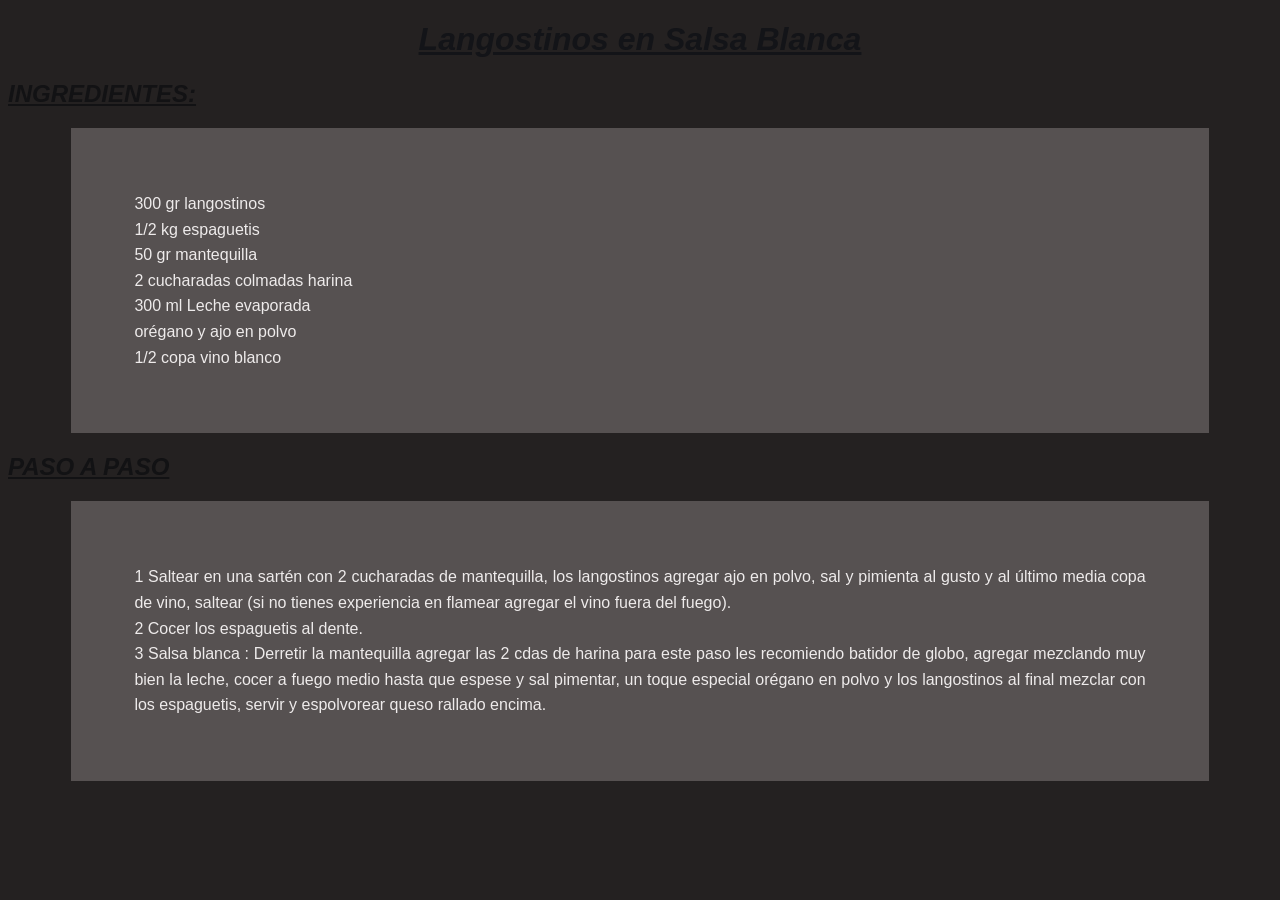
==== index.html @ 3e683bb7 "Update index.html" ====
<!DOCTYPE html>
<html lang="en">
    <head>
        <meta charset="UTF-8">
        <meta name="viewport" content="width=device-width, initial-scale=1.0">
        <title>Clase 11</title>
         <link rel="stylesheet" href="estilos1.css">
        <style>
            body{
                font-family: Arial, Helvetica, sans-serif;
                background-color: #242121;
                color: black;
                background-image: url(https://img.freepik.com/foto-gratis/fondo-textura-grunge-abstracto-aranazos_1048-20448.jpg?semt=ais_hybrid&w=740&q=80);
                background-size: 200px 70px;
                background-repeat: no-repeat;
                background-position: center;
            }
            h1{
                color: rgb(19, 20, 24);
                font-style: italic;
                text-align: center;
                text-decoration: underline;
                background-image: url(https://img-global.cpcdn.com/recipes/67e75423902689a9/640x640sq80/photo.webp);
                background-size: 100%;
                background-repeat: repeat-x;
            }
            h2{
                color: rgb(18, 18, 20);
                font-style: italic;
                text-align: left;
                text-decoration: underline;
                background-image: url(https://img.magnific.com/vector-gratis/fondo-abstracto-gradiente-gris-blanco_53876-62619.jpg?semt=ais_hybrid&w=740&q=80);
                background-size: 25%;
                background-repeat: repeat-x;
            }
            p{
                font-size: 16px;
                line-height: 1.6;
                color: rgb(238, 235, 235);
                background-color: rgba(119, 113, 113, 0.603);
                margin-left: 5%;
                margin-right: 5%;
                padding: 5%;
                text-align: justify;
            }
            strong{
                color: rgb(196, 5, 5);
                text-align: uppercase;
            }

        </style>
    </head>
    <body>
        <h1 id="experiencia"> 
            Langostinos en Salsa Blanca</h1>

        <h2>INGREDIENTES:</h2>
        <p>300 gr langostinos<br>
1/2 kg espaguetis<br>
50 gr mantequilla<br>
2 cucharadas colmadas harina<br>
300 ml Leche evaporada<br>
orégano y ajo en polvo<br>
1/2 copa vino blanco</p>
        <h2>PASO A PASO</h2>
        <P>1
Saltear en una sartén con 2 cucharadas de mantequilla, los langostinos agregar ajo en polvo, sal y pimienta al gusto y al último media copa de vino, saltear (si no tienes experiencia en flamear agregar el vino fuera del fuego).
<br>
2
Cocer los espaguetis al dente.<br>

3
Salsa blanca : Derretir la mantequilla agregar las 2 cdas de harina para este paso les recomiendo batidor de globo, agregar mezclando muy bien la leche, cocer a fuego medio hasta que espese y sal pimentar, un toque especial orégano en polvo y los langostinos al final mezclar con los espaguetis, servir y espolvorear queso rallado encima.</P>
    </body>
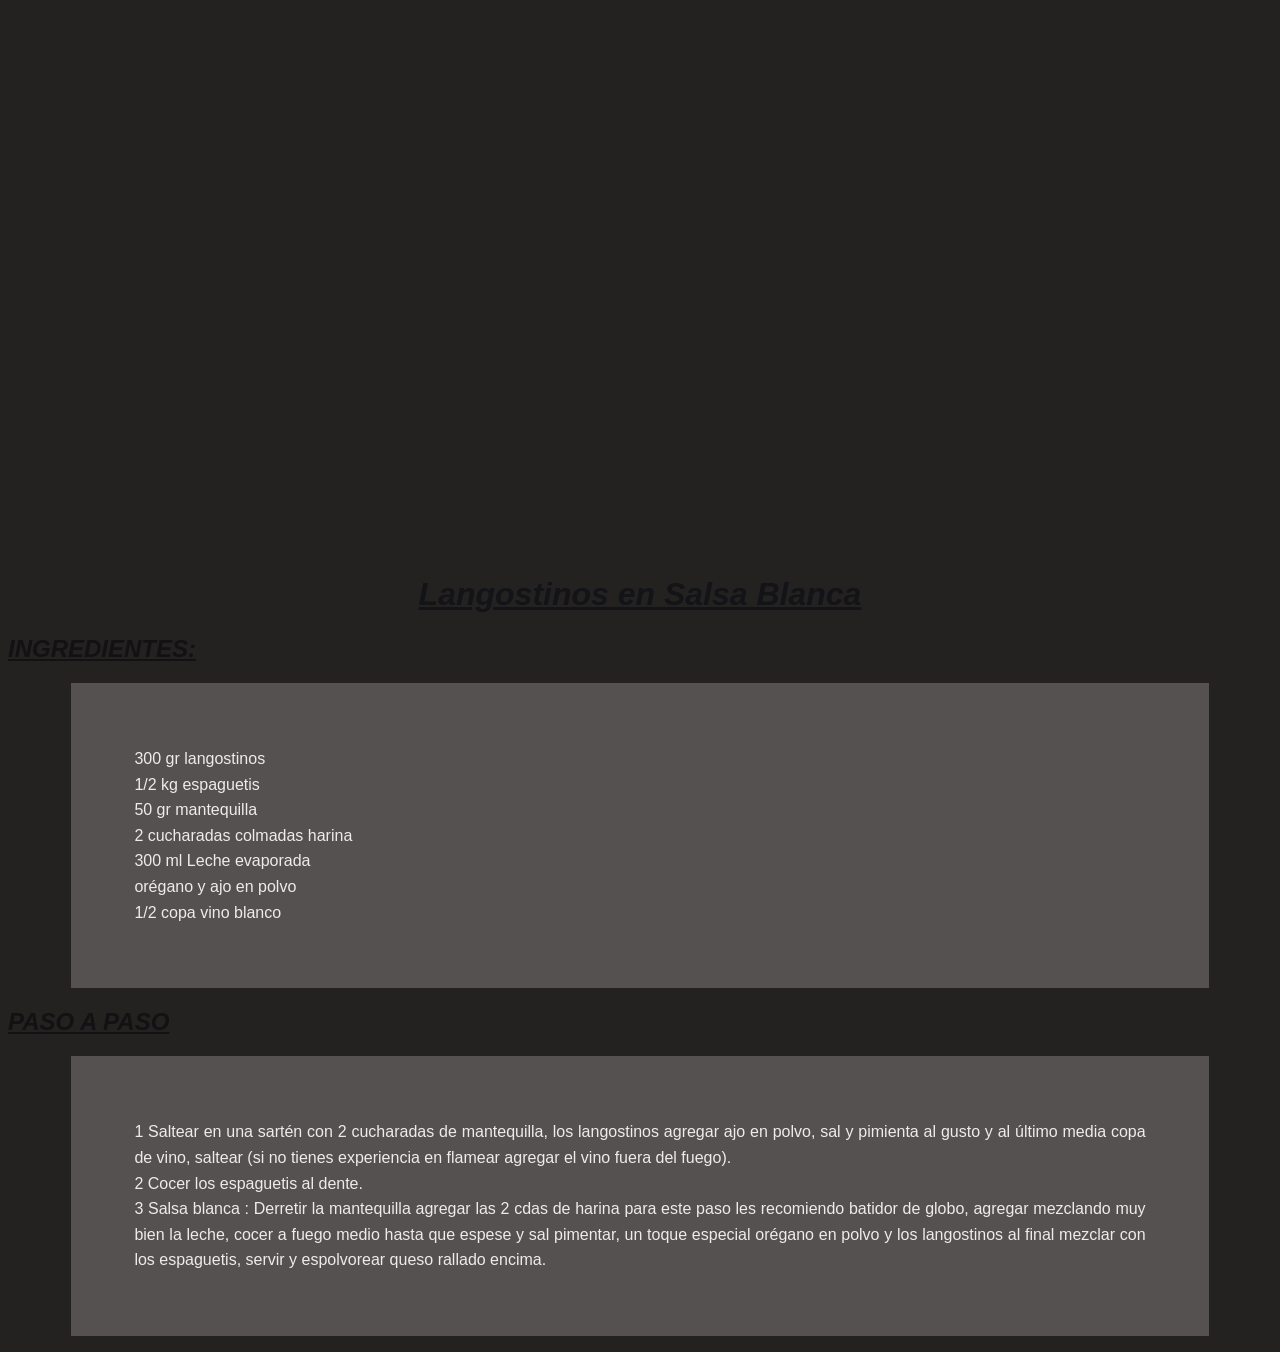
==== commit 4405b805: "Update index.html" ====
--- a/index.html
+++ b/index.html
@@ -51,7 +51,7 @@
         </style>
     </head>
     <body>
-        <h1 id="experiencia"> 
+        <h1 id="experiencia"> <br><br><br><br><br><br><br><br><br><br><br><br><br><br><br>
             Langostinos en Salsa Blanca</h1>
 
         <h2>INGREDIENTES:</h2>
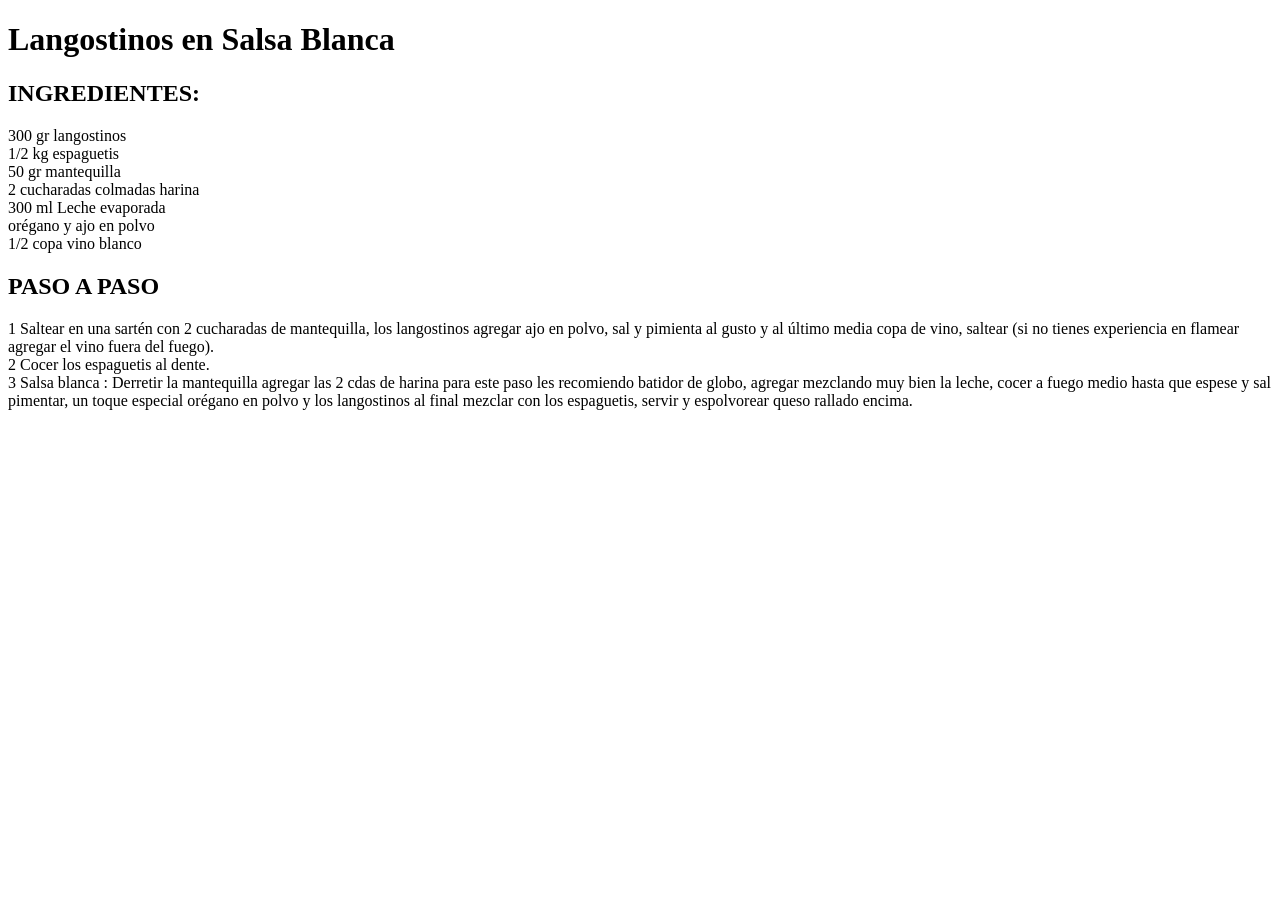
==== commit c4cd55a1: "Update index.html" ====
--- a/index.html
+++ b/index.html
@@ -5,53 +5,10 @@
         <meta name="viewport" content="width=device-width, initial-scale=1.0">
         <title>Clase 11</title>
          <link rel="stylesheet" href="estilos1.css">
-        <style>
-            body{
-                font-family: Arial, Helvetica, sans-serif;
-                background-color: #242121;
-                color: black;
-                background-image: url(https://img.freepik.com/foto-gratis/fondo-textura-grunge-abstracto-aranazos_1048-20448.jpg?semt=ais_hybrid&w=740&q=80);
-                background-size: 200px 70px;
-                background-repeat: no-repeat;
-                background-position: center;
-            }
-            h1{
-                color: rgb(19, 20, 24);
-                font-style: italic;
-                text-align: center;
-                text-decoration: underline;
-                background-image: url(https://img-global.cpcdn.com/recipes/67e75423902689a9/640x640sq80/photo.webp);
-                background-size: 100%;
-                background-repeat: repeat-x;
-            }
-            h2{
-                color: rgb(18, 18, 20);
-                font-style: italic;
-                text-align: left;
-                text-decoration: underline;
-                background-image: url(https://img.magnific.com/vector-gratis/fondo-abstracto-gradiente-gris-blanco_53876-62619.jpg?semt=ais_hybrid&w=740&q=80);
-                background-size: 25%;
-                background-repeat: repeat-x;
-            }
-            p{
-                font-size: 16px;
-                line-height: 1.6;
-                color: rgb(238, 235, 235);
-                background-color: rgba(119, 113, 113, 0.603);
-                margin-left: 5%;
-                margin-right: 5%;
-                padding: 5%;
-                text-align: justify;
-            }
-            strong{
-                color: rgb(196, 5, 5);
-                text-align: uppercase;
-            }
-
-        </style>
+        
     </head>
     <body>
-        <h1 id="experiencia"> <br><br><br><br><br><br><br><br><br><br><br><br><br><br><br>
+        <h1 id="experiencia" class="caja"> 
             Langostinos en Salsa Blanca</h1>
 
         <h2>INGREDIENTES:</h2>
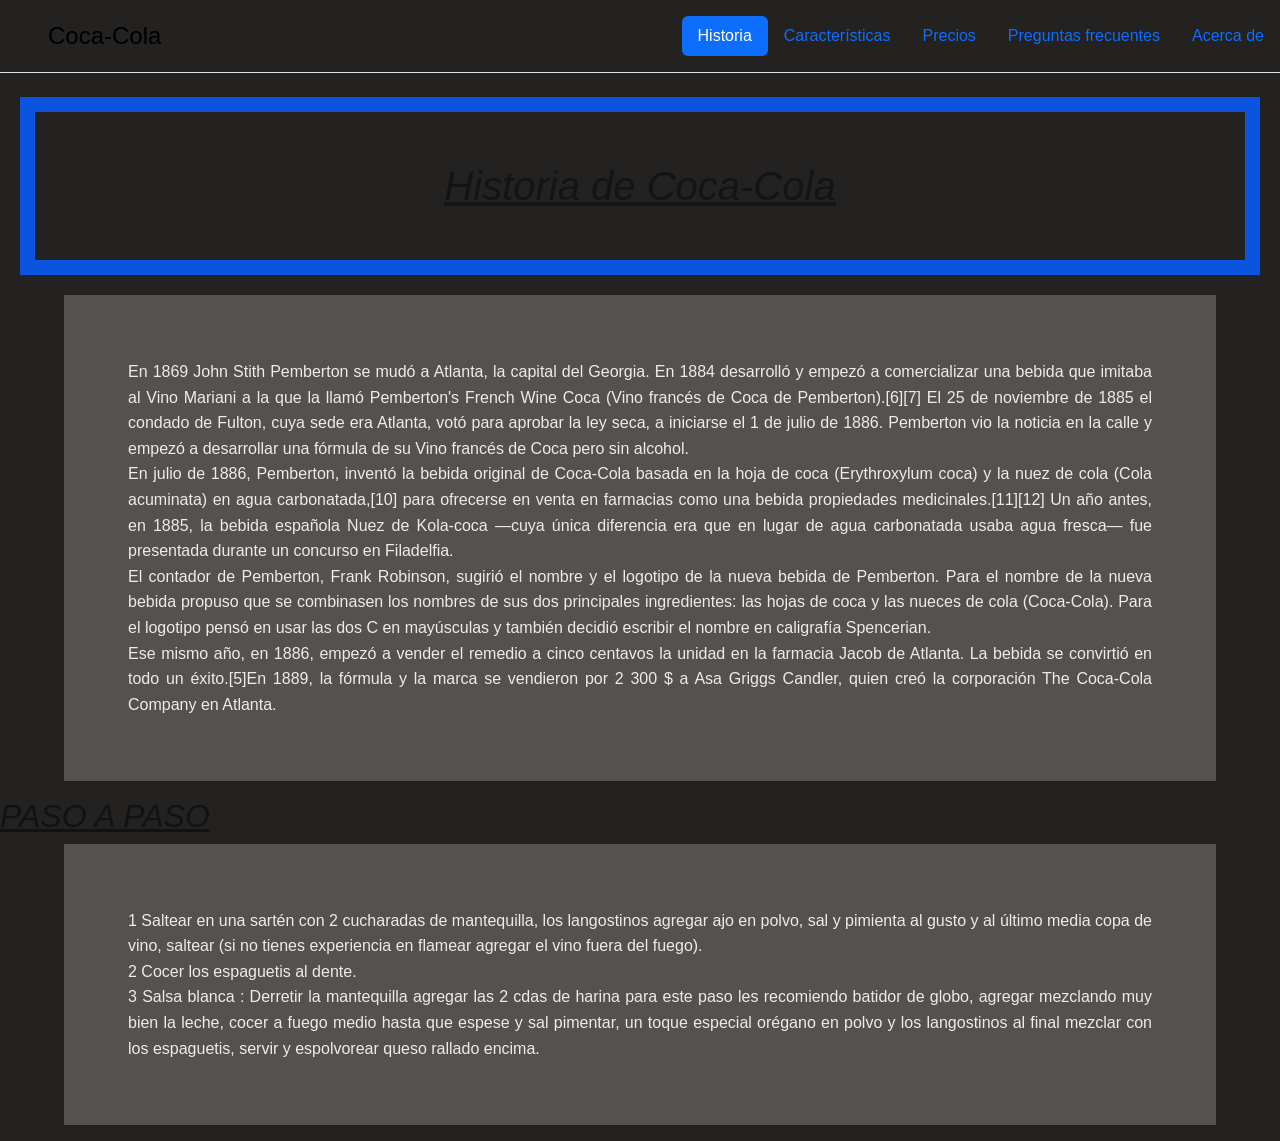
==== commit 77d9900d: "Update index.html" ====
--- a/index.html
+++ b/index.html
@@ -1,24 +1,34 @@
 <!DOCTYPE html>
 <html lang="en">
+    <document class="write"></document>
     <head>
         <meta charset="UTF-8">
         <meta name="viewport" content="width=device-width, initial-scale=1.0">
         <title>Clase 11</title>
+        <link href="https://cdn.jsdelivr.net/npm/bootstrap@5.3.8/dist/css/bootstrap.min.css" rel="stylesheet" integrity="sha384-sRIl4kxILFvY47J16cr9ZwB07vP4J8+LH7qKQnuqkuIAvNWLzeN8tE5YBujZqJLB" crossorigin="anonymous">
          <link rel="stylesheet" href="estilos1.css">
         
     </head>
     <body>
+        <header class="d-flex flex-wrap justify-content-center py-3 mb-4 border-bottom"> 
+            <a href="/" class="d-flex align-items-center mb-3 mb-md-0 me-md-auto link-body-emphasis text-decoration-none"> 
+                <svg class="bi me-2" width="40" height="32" aria-hidden="true"><use xlink:href="#bootstrap"></use></svg> 
+                <span class="fs-4">Coca-Cola</span> </a> 
+                <ul class="nav nav-pills"> 
+                    <li class="nav-item"><a href="#" class="nav-link active" aria-current="page">Historia</a></li> 
+                    <li class="nav-item"><a href="#" class="nav-link">Características</a></li> 
+                    <li class="nav-item"><a href="#" class="nav-link">Precios</a></li> 
+                    <li class="nav-item"><a href="#" class="nav-link">Preguntas frecuentes</a></li> 
+                    <li class="nav-item"><a href="#" class="nav-link">Acerca de</a></li> </ul> </header>
+       
+        <script src="test.js"> </script>
         <h1 id="experiencia" class="caja"> 
-            Langostinos en Salsa Blanca</h1>
-
-        <h2>INGREDIENTES:</h2>
-        <p>300 gr langostinos<br>
-1/2 kg espaguetis<br>
-50 gr mantequilla<br>
-2 cucharadas colmadas harina<br>
-300 ml Leche evaporada<br>
-orégano y ajo en polvo<br>
-1/2 copa vino blanco</p>
+            Historia de Coca-Cola</h1>
+        <p>En 1869 John Stith Pemberton se mudó a Atlanta, la capital del Georgia. En 1884 desarrolló y empezó a comercializar una bebida que imitaba al Vino Mariani a la que la llamó Pemberton's French Wine Coca (Vino francés de Coca de Pemberton).[6][7] El 25 de noviembre de 1885 el condado de Fulton, cuya sede era Atlanta, votó para aprobar la ley seca, a iniciarse el 1 de julio de 1886. Pemberton vio la noticia en la calle y empezó a desarrollar una fórmula de su Vino francés de Coca pero sin alcohol.<br>
+En julio de 1886, Pemberton, inventó la bebida original de Coca-Cola basada en la hoja de coca (Erythroxylum coca) y la nuez de cola (Cola acuminata) en agua carbonatada,[10] para ofrecerse en venta en farmacias como una bebida propiedades medicinales.[11][12] Un año antes, en 1885, la bebida española Nuez de Kola-coca —cuya única diferencia era que en lugar de agua carbonatada usaba agua fresca— fue presentada durante un concurso en Filadelfia.<br>
+El contador de Pemberton, Frank Robinson, sugirió el nombre y el logotipo de la nueva bebida de Pemberton. Para el nombre de la nueva bebida propuso que se combinasen los nombres de sus dos principales ingredientes: las hojas de coca y las nueces de cola (Coca-Cola). Para el logotipo pensó en usar las dos C en mayúsculas y también decidió escribir el nombre en caligrafía Spencerian.<br>
+Ese mismo año, en 1886, empezó a vender el remedio a cinco centavos la unidad en la farmacia Jacob de Atlanta. La bebida se convirtió en todo un éxito.[5]En 1889, la fórmula y la marca se vendieron por 2 300 $ a Asa Griggs Candler, quien creó la corporación The Coca-Cola Company en Atlanta.<br>
+        </p>
         <h2>PASO A PASO</h2>
         <P>1
 Saltear en una sartén con 2 cucharadas de mantequilla, los langostinos agregar ajo en polvo, sal y pimienta al gusto y al último media copa de vino, saltear (si no tienes experiencia en flamear agregar el vino fuera del fuego).
--- a/estilos1.css
+++ b/estilos1.css
@@ -0,0 +1,50 @@
+#expetiencia{
+    font-size: large;
+}
+ body{
+                font-family: Arial, Helvetica, sans-serif;
+                background-color: #242121;
+                color: black;
+                background-image: url(https://img.freepik.com/foto-gratis/fondo-textura-grunge-abstracto-aranazos_1048-20448.jpg?semt=ais_hybrid&w=740&q=80);
+                background-size: 20px 50px;
+                background-repeat: no-repeat;
+                background-position: center;
+            }
+            h1{
+                color: rgb(19, 20, 24);
+                font-style: italic;
+                text-align: center;
+                text-decoration: underline;
+                background-image: url(https://img-global.cpcdn.com/recipes/67e75423902689a9/640x640sq80/photo.webp);
+                background-size: 100%;
+                background-repeat: repeat-x;
+            }
+            h2{
+                color: rgb(18, 18, 20);
+                font-style: italic;
+                text-align: left;
+                text-decoration: underline;
+                background-image: url(https://img.magnific.com/vector-gratis/fondo-abstracto-gradiente-gris-blanco_53876-62619.jpg?semt=ais_hybrid&w=740&q=80);
+                background-size: 25%;
+                background-repeat: repeat-x;
+            }
+            p{
+                font-size: 16px;
+                line-height: 1.6;
+                color: rgb(238, 235, 235);
+                background-color: rgba(119, 113, 113, 0.603);
+                margin-left: 5%;
+                margin-right: 5%;
+                padding: 5%;
+                text-align: justify;
+            }
+            strong{
+                color: rgb(196, 5, 5);
+                text-align: uppercase;
+            }
+
+.caja {
+    padding: 50px;
+    margin: 20px;
+    border: 15px solid rgb(10, 84, 223);
+}
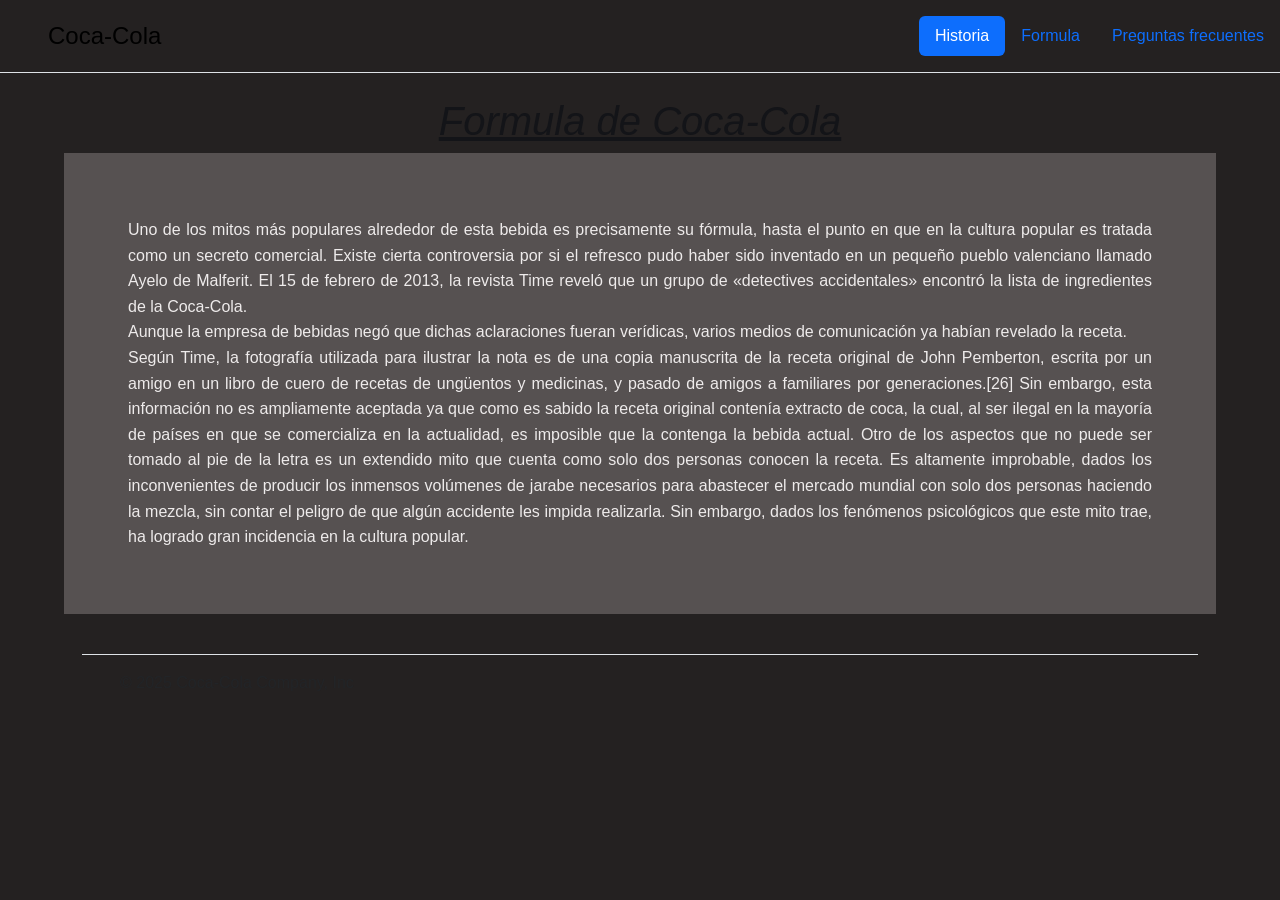
==== commit 26eb01b8: "Update index.html" ====
--- a/index.html
+++ b/index.html
@@ -13,29 +13,34 @@
         <header class="d-flex flex-wrap justify-content-center py-3 mb-4 border-bottom"> 
             <a href="/" class="d-flex align-items-center mb-3 mb-md-0 me-md-auto link-body-emphasis text-decoration-none"> 
                 <svg class="bi me-2" width="40" height="32" aria-hidden="true"><use xlink:href="#bootstrap"></use></svg> 
-                <span class="fs-4">Coca-Cola</span> </a> 
+                <span class="fs-4" style="color: rgb(0, 0, 0);">Coca-Cola</span> </a> 
                 <ul class="nav nav-pills"> 
-                    <li class="nav-item"><a href="#" class="nav-link active" aria-current="page">Historia</a></li> 
-                    <li class="nav-item"><a href="#" class="nav-link">Características</a></li> 
-                    <li class="nav-item"><a href="#" class="nav-link">Precios</a></li> 
-                    <li class="nav-item"><a href="#" class="nav-link">Preguntas frecuentes</a></li> 
-                    <li class="nav-item"><a href="#" class="nav-link">Acerca de</a></li> </ul> </header>
-       
-        <script src="test.js"> </script>
-        <h1 id="experiencia" class="caja"> 
-            Historia de Coca-Cola</h1>
-        <p>En 1869 John Stith Pemberton se mudó a Atlanta, la capital del Georgia. En 1884 desarrolló y empezó a comercializar una bebida que imitaba al Vino Mariani a la que la llamó Pemberton's French Wine Coca (Vino francés de Coca de Pemberton).[6][7] El 25 de noviembre de 1885 el condado de Fulton, cuya sede era Atlanta, votó para aprobar la ley seca, a iniciarse el 1 de julio de 1886. Pemberton vio la noticia en la calle y empezó a desarrollar una fórmula de su Vino francés de Coca pero sin alcohol.<br>
-En julio de 1886, Pemberton, inventó la bebida original de Coca-Cola basada en la hoja de coca (Erythroxylum coca) y la nuez de cola (Cola acuminata) en agua carbonatada,[10] para ofrecerse en venta en farmacias como una bebida propiedades medicinales.[11][12] Un año antes, en 1885, la bebida española Nuez de Kola-coca —cuya única diferencia era que en lugar de agua carbonatada usaba agua fresca— fue presentada durante un concurso en Filadelfia.<br>
-El contador de Pemberton, Frank Robinson, sugirió el nombre y el logotipo de la nueva bebida de Pemberton. Para el nombre de la nueva bebida propuso que se combinasen los nombres de sus dos principales ingredientes: las hojas de coca y las nueces de cola (Coca-Cola). Para el logotipo pensó en usar las dos C en mayúsculas y también decidió escribir el nombre en caligrafía Spencerian.<br>
-Ese mismo año, en 1886, empezó a vender el remedio a cinco centavos la unidad en la farmacia Jacob de Atlanta. La bebida se convirtió en todo un éxito.[5]En 1889, la fórmula y la marca se vendieron por 2 300 $ a Asa Griggs Candler, quien creó la corporación The Coca-Cola Company en Atlanta.<br>
-        </p>
-        <h2>PASO A PASO</h2>
-        <P>1
-Saltear en una sartén con 2 cucharadas de mantequilla, los langostinos agregar ajo en polvo, sal y pimienta al gusto y al último media copa de vino, saltear (si no tienes experiencia en flamear agregar el vino fuera del fuego).
-<br>
-2
-Cocer los espaguetis al dente.<br>
+                    <li class="nav-item" style="color: antiquewhite;"><a href="clase16.HTML" class="nav-link active" aria-current="page">Historia</a></li> 
+                    <li class="nav-item" style="color: antiquewhite;"><a href="formula.HTML" class="nav-link">Formula</a></li> 
+                    <li class="nav-item" style="color: antiquewhite;"><a href="preguntas.HTML" class="nav-link">Preguntas frecuentes</a></li> 
+                </ul> 
+                </header>
 
-3
-Salsa blanca : Derretir la mantequilla agregar las 2 cdas de harina para este paso les recomiendo batidor de globo, agregar mezclando muy bien la leche, cocer a fuego medio hasta que espese y sal pimentar, un toque especial orégano en polvo y los langostinos al final mezclar con los espaguetis, servir y espolvorear queso rallado encima.</P>
+<h1>Formula de Coca-Cola</h1>
+<p> Uno de los mitos más populares alrededor de esta bebida es precisamente su fórmula, hasta el punto en que en la cultura popular es tratada como un secreto comercial. Existe cierta controversia por si el refresco pudo haber sido inventado en un pequeño pueblo valenciano llamado Ayelo de Malferit. El 15 de febrero de 2013, la revista Time reveló que un grupo de «detectives accidentales» encontró la lista de ingredientes de la Coca-Cola.<br>
+Aunque la empresa de bebidas negó que dichas aclaraciones fueran verídicas, varios medios de comunicación ya habían revelado la receta.<br>
+Según Time, la fotografía utilizada para ilustrar la nota es de una copia manuscrita de la receta original de John Pemberton, escrita por un amigo en un libro de cuero de recetas de ungüentos y medicinas, y pasado de amigos a familiares por generaciones.[26] Sin embargo, esta información no es ampliamente aceptada ya que como es sabido la receta original contenía extracto de coca, la cual, al ser ilegal en la mayoría de países en que se comercializa en la actualidad, es imposible que la contenga la bebida actual. Otro de los aspectos que no puede ser tomado al pie de la letra es un extendido mito que cuenta como solo dos personas conocen la receta. Es altamente improbable, dados los inconvenientes de producir los inmensos volúmenes de jarabe necesarios para abastecer el mercado mundial con solo dos personas haciendo la mezcla, sin contar el peligro de que algún accidente les impida realizarla. Sin embargo, dados los fenómenos psicológicos que este mito trae, ha logrado gran incidencia en la cultura popular.
+</p>
+ <img src="https://upload.wikimedia.org/wikipedia/commons/a/af/Commercial._At_the_Coca_Cola_Plant_BAnQ_P48S1P06539.jpg"
+        style="width: 500px; display: block; margin: auto;" alt="">
+
+
+
+
+                  <div class="container"> <footer class="d-flex flex-wrap justify-content-between align-items-center py-3 my-4 border-top"> 
+            <div class="col-md-4 d-flex align-items-center"> 
+                <a href="/" class="mb-3 me-2 mb-md-0 text-body-secondary text-decoration-none lh-1" aria-label="Oreja"> 
+                    <svg class="bi" width="30" height="24" aria-hidden="true"><use xlink:href="#bootstrap"></use></svg> </a> 
+                    <span class="mb-3 mb-md-0 text-body-secondary" style="color: #ffffff;;">© 2025 Coca-Cola Company, Inc</span> </div> 
+                <ul class="nav col-md-4 justify-content-end list-unstyled d-flex"> 
+                    <li class="ms-3"><a class="text-body-secondary" href="#" aria-label="Instagram">
+                        <svg class="bi" width="24" height="24" aria-hidden="true"> <use xlink:href="#instagram"></use></svg></a></li> 
+                            <li class="ms-3"><a class="text-body-secondary" href="#" aria-label="Facebook">
+                                <svg class="bi" width="24" height="24">
+                                    <use xlink:href="#facebook"></use></svg></a></li> </ul> </footer> </div>
     </body>
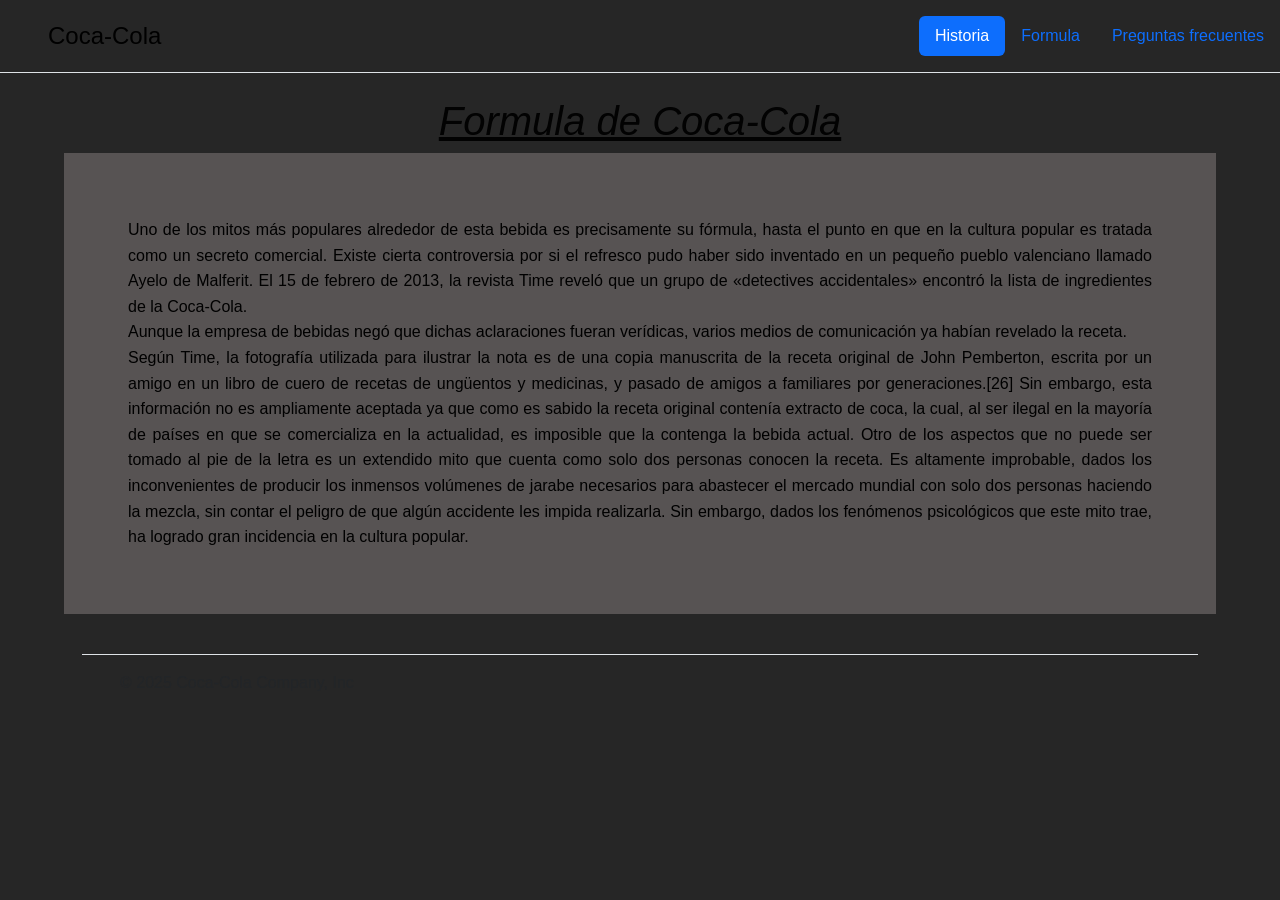
==== commit 2ee91e1a: "Update index.html" ====
--- a/index.html
+++ b/index.html
@@ -15,7 +15,7 @@
                 <svg class="bi me-2" width="40" height="32" aria-hidden="true"><use xlink:href="#bootstrap"></use></svg> 
                 <span class="fs-4" style="color: rgb(0, 0, 0);">Coca-Cola</span> </a> 
                 <ul class="nav nav-pills"> 
-                    <li class="nav-item" style="color: antiquewhite;"><a href="clase16.HTML" class="nav-link active" aria-current="page">Historia</a></li> 
+                    <li class="nav-item" style="color: antiquewhite;"><a href="index.html" class="nav-link active" aria-current="page">Historia</a></li> 
                     <li class="nav-item" style="color: antiquewhite;"><a href="formula.HTML" class="nav-link">Formula</a></li> 
                     <li class="nav-item" style="color: antiquewhite;"><a href="preguntas.HTML" class="nav-link">Preguntas frecuentes</a></li> 
                 </ul> 
--- a/estilos1.css
+++ b/estilos1.css
@@ -3,35 +3,35 @@
 }
  body{
                 font-family: Arial, Helvetica, sans-serif;
-                background-color: #242121;
-                color: black;
-                background-image: url(https://img.freepik.com/foto-gratis/fondo-textura-grunge-abstracto-aranazos_1048-20448.jpg?semt=ais_hybrid&w=740&q=80);
-                background-size: 20px 50px;
-                background-repeat: no-repeat;
+                background-color: #0c0c0ce3;
+                color: rgb(0, 0, 0);
+                background-image: url(https://www.coca-cola.com/content/dam/onexp/pe/es/home-images/history/artwork-folder/global_history_first_bottle_campaign_card_1280x1024.jpg);
+                background-size: 100%;
+                background-repeat: repeat;
                 background-position: center;
             }
             h1{
-                color: rgb(19, 20, 24);
+                color: rgb(2, 2, 2);
                 font-style: italic;
                 text-align: center;
                 text-decoration: underline;
-                background-image: url(https://img-global.cpcdn.com/recipes/67e75423902689a9/640x640sq80/photo.webp);
-                background-size: 100%;
+                background-image: url(https://png.pngtree.com/thumb_back/fh260/background/20210827/pngtree-curve-color-block-watercolor-splash-beige-background-image_771090.jpg);
+                background-size: 75%;
                 background-repeat: repeat-x;
             }
-            h2{
+            h4{
                 color: rgb(18, 18, 20);
                 font-style: italic;
-                text-align: left;
+                text-align: center;
                 text-decoration: underline;
-                background-image: url(https://img.magnific.com/vector-gratis/fondo-abstracto-gradiente-gris-blanco_53876-62619.jpg?semt=ais_hybrid&w=740&q=80);
+                background-image: url(https://png.pngtree.com/thumb_back/fh260/background/20210827/pngtree-curve-color-block-watercolor-splash-beige-background-image_771090.jpg);
                 background-size: 25%;
                 background-repeat: repeat-x;
             }
             p{
                 font-size: 16px;
                 line-height: 1.6;
-                color: rgb(238, 235, 235);
+                color: rgb(0, 0, 0);
                 background-color: rgba(119, 113, 113, 0.603);
                 margin-left: 5%;
                 margin-right: 5%;
@@ -46,5 +46,5 @@
 .caja {
     padding: 50px;
     margin: 20px;
-    border: 15px solid rgb(10, 84, 223);
+    border: 15px solid rgb(3, 5, 10);
 }
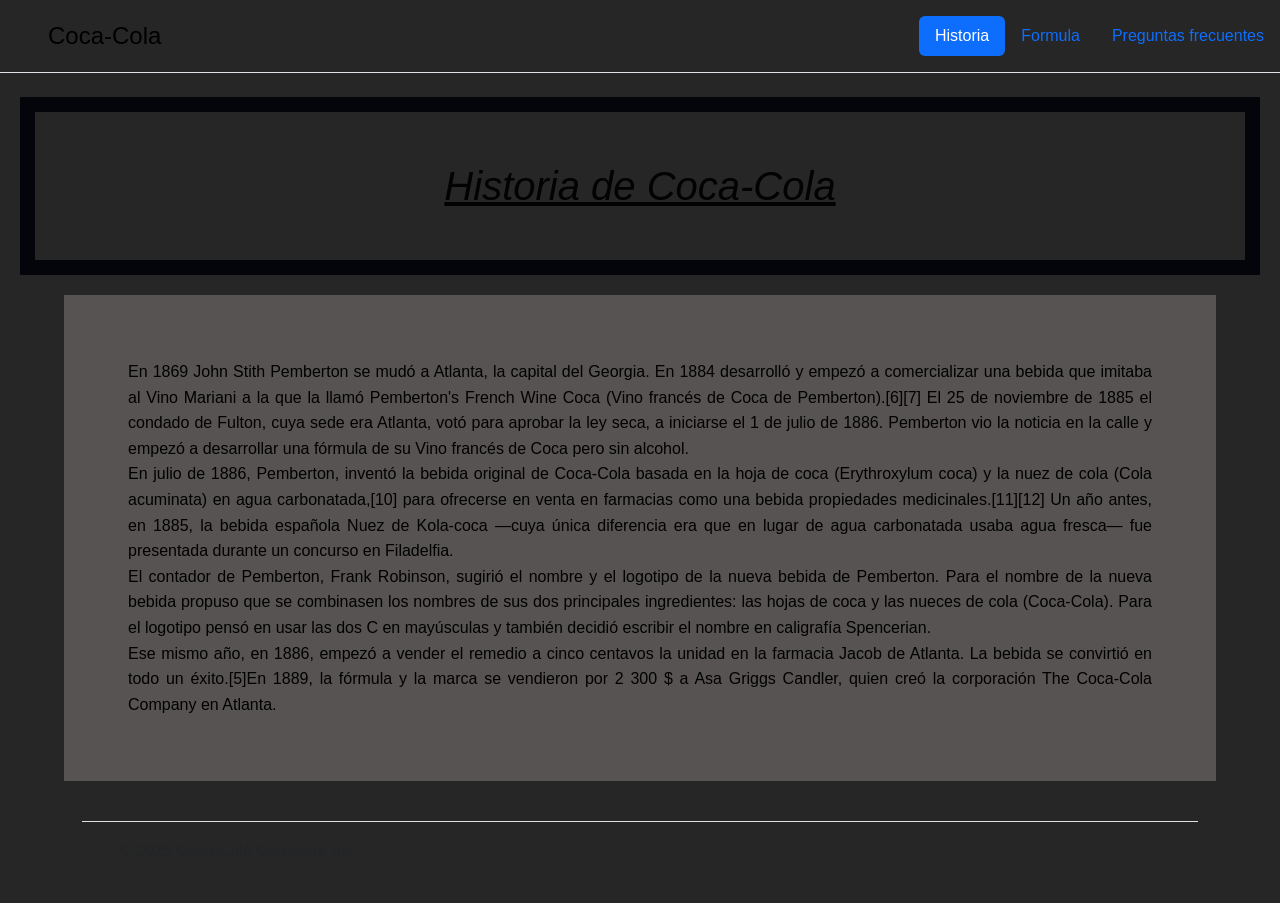
==== commit 350c82fc: "Update index.html" ====
--- a/index.html
+++ b/index.html
@@ -20,19 +20,23 @@
                     <li class="nav-item" style="color: antiquewhite;"><a href="preguntas.HTML" class="nav-link">Preguntas frecuentes</a></li> 
                 </ul> 
                 </header>
-
-<h1>Formula de Coca-Cola</h1>
-<p> Uno de los mitos más populares alrededor de esta bebida es precisamente su fórmula, hasta el punto en que en la cultura popular es tratada como un secreto comercial. Existe cierta controversia por si el refresco pudo haber sido inventado en un pequeño pueblo valenciano llamado Ayelo de Malferit. El 15 de febrero de 2013, la revista Time reveló que un grupo de «detectives accidentales» encontró la lista de ingredientes de la Coca-Cola.<br>
-Aunque la empresa de bebidas negó que dichas aclaraciones fueran verídicas, varios medios de comunicación ya habían revelado la receta.<br>
-Según Time, la fotografía utilizada para ilustrar la nota es de una copia manuscrita de la receta original de John Pemberton, escrita por un amigo en un libro de cuero de recetas de ungüentos y medicinas, y pasado de amigos a familiares por generaciones.[26] Sin embargo, esta información no es ampliamente aceptada ya que como es sabido la receta original contenía extracto de coca, la cual, al ser ilegal en la mayoría de países en que se comercializa en la actualidad, es imposible que la contenga la bebida actual. Otro de los aspectos que no puede ser tomado al pie de la letra es un extendido mito que cuenta como solo dos personas conocen la receta. Es altamente improbable, dados los inconvenientes de producir los inmensos volúmenes de jarabe necesarios para abastecer el mercado mundial con solo dos personas haciendo la mezcla, sin contar el peligro de que algún accidente les impida realizarla. Sin embargo, dados los fenómenos psicológicos que este mito trae, ha logrado gran incidencia en la cultura popular.
-</p>
- <img src="https://upload.wikimedia.org/wikipedia/commons/a/af/Commercial._At_the_Coca_Cola_Plant_BAnQ_P48S1P06539.jpg"
-        style="width: 500px; display: block; margin: auto;" alt="">
+       
+        <script src="test.js"> </script>
+        <h1 id="experiencia" class="caja"> 
+            Historia de Coca-Cola</h1>
+        <p>En 1869 John Stith Pemberton se mudó a Atlanta, la capital del Georgia. En 1884 desarrolló y empezó a comercializar una bebida que imitaba al Vino Mariani a la que la llamó Pemberton's French Wine Coca (Vino francés de Coca de Pemberton).[6][7] El 25 de noviembre de 1885 el condado de Fulton, cuya sede era Atlanta, votó para aprobar la ley seca, a iniciarse el 1 de julio de 1886. Pemberton vio la noticia en la calle y empezó a desarrollar una fórmula de su Vino francés de Coca pero sin alcohol.<br>
+En julio de 1886, Pemberton, inventó la bebida original de Coca-Cola basada en la hoja de coca (Erythroxylum coca) y la nuez de cola (Cola acuminata) en agua carbonatada,[10] para ofrecerse en venta en farmacias como una bebida propiedades medicinales.[11][12] Un año antes, en 1885, la bebida española Nuez de Kola-coca —cuya única diferencia era que en lugar de agua carbonatada usaba agua fresca— fue presentada durante un concurso en Filadelfia.<br>
+El contador de Pemberton, Frank Robinson, sugirió el nombre y el logotipo de la nueva bebida de Pemberton. Para el nombre de la nueva bebida propuso que se combinasen los nombres de sus dos principales ingredientes: las hojas de coca y las nueces de cola (Coca-Cola). Para el logotipo pensó en usar las dos C en mayúsculas y también decidió escribir el nombre en caligrafía Spencerian.<br>
+Ese mismo año, en 1886, empezó a vender el remedio a cinco centavos la unidad en la farmacia Jacob de Atlanta. La bebida se convirtió en todo un éxito.[5]En 1889, la fórmula y la marca se vendieron por 2 300 $ a Asa Griggs Candler, quien creó la corporación The Coca-Cola Company en Atlanta.<br>
+        </p>
+    
+        <img src="https://encrypted-tbn0.gstatic.com/images?q=tbn:ANd9GcRyCSDeBTFSd30gNt0U4JZtVnaBfjCchQRSXA&s"
+        style="width: 250px; display: block; margin: auto;" alt="">
+        
 
 
 
-
-                  <div class="container"> <footer class="d-flex flex-wrap justify-content-between align-items-center py-3 my-4 border-top"> 
+        <div class="container"> <footer class="d-flex flex-wrap justify-content-between align-items-center py-3 my-4 border-top"> 
             <div class="col-md-4 d-flex align-items-center"> 
                 <a href="/" class="mb-3 me-2 mb-md-0 text-body-secondary text-decoration-none lh-1" aria-label="Oreja"> 
                     <svg class="bi" width="30" height="24" aria-hidden="true"><use xlink:href="#bootstrap"></use></svg> </a> 
@@ -43,4 +47,3 @@
                             <li class="ms-3"><a class="text-body-secondary" href="#" aria-label="Facebook">
                                 <svg class="bi" width="24" height="24">
                                     <use xlink:href="#facebook"></use></svg></a></li> </ul> </footer> </div>
-    </body>
